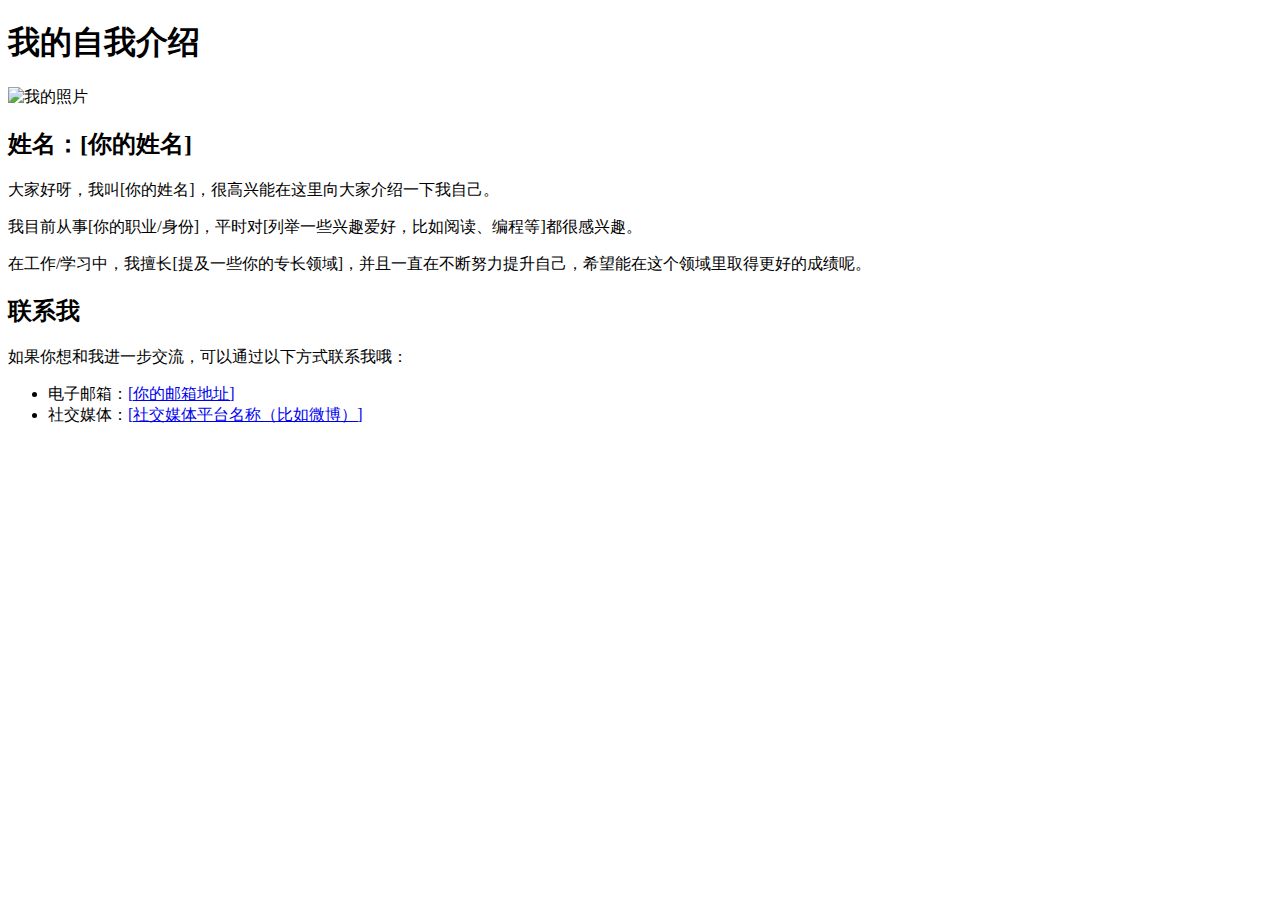
==== index.html @ 16d2dbd6 "Create index.html" ====
<!DOCTYPE html>
<html lang="en">

<head>
  <meta charset="UTF-8">
  <meta name="viewport" content="width=device-width, initial-scale=1.0">
  <link rel="stylesheet" href="styles.css">
  <title>自我介绍</title>
</head>

<body>
  <header>
    <h1>我的自我介绍</h1>
  </header>
  <section id="about-me">
    <img src="your_profile_picture.jpg" alt="我的照片" id="profile-pic">
    <div id="info">
      <h2>姓名：[你的姓名]</h2>
      <p>大家好呀，我叫[你的姓名]，很高兴能在这里向大家介绍一下我自己。</p>
      <p>我目前从事[你的职业/身份]，平时对[列举一些兴趣爱好，比如阅读、编程等]都很感兴趣。</p>
      <p>在工作/学习中，我擅长[提及一些你的专长领域]，并且一直在不断努力提升自己，希望能在这个领域里取得更好的成绩呢。</p>
    </div>
  </section>
  <section id="contact">
    <h2>联系我</h2>
    <p>如果你想和我进一步交流，可以通过以下方式联系我哦：</p>
    <ul>
      <li>电子邮箱：<a href="mailto:[你的邮箱地址]">[你的邮箱地址]</a></li>
      <li>社交媒体：<a href="[你的社交媒体链接，比如微博链接等]">[社交媒体平台名称（比如微博）]</a></li>
    </ul>
  </section>
  <script src="script.js"></script>
</body>

</html>
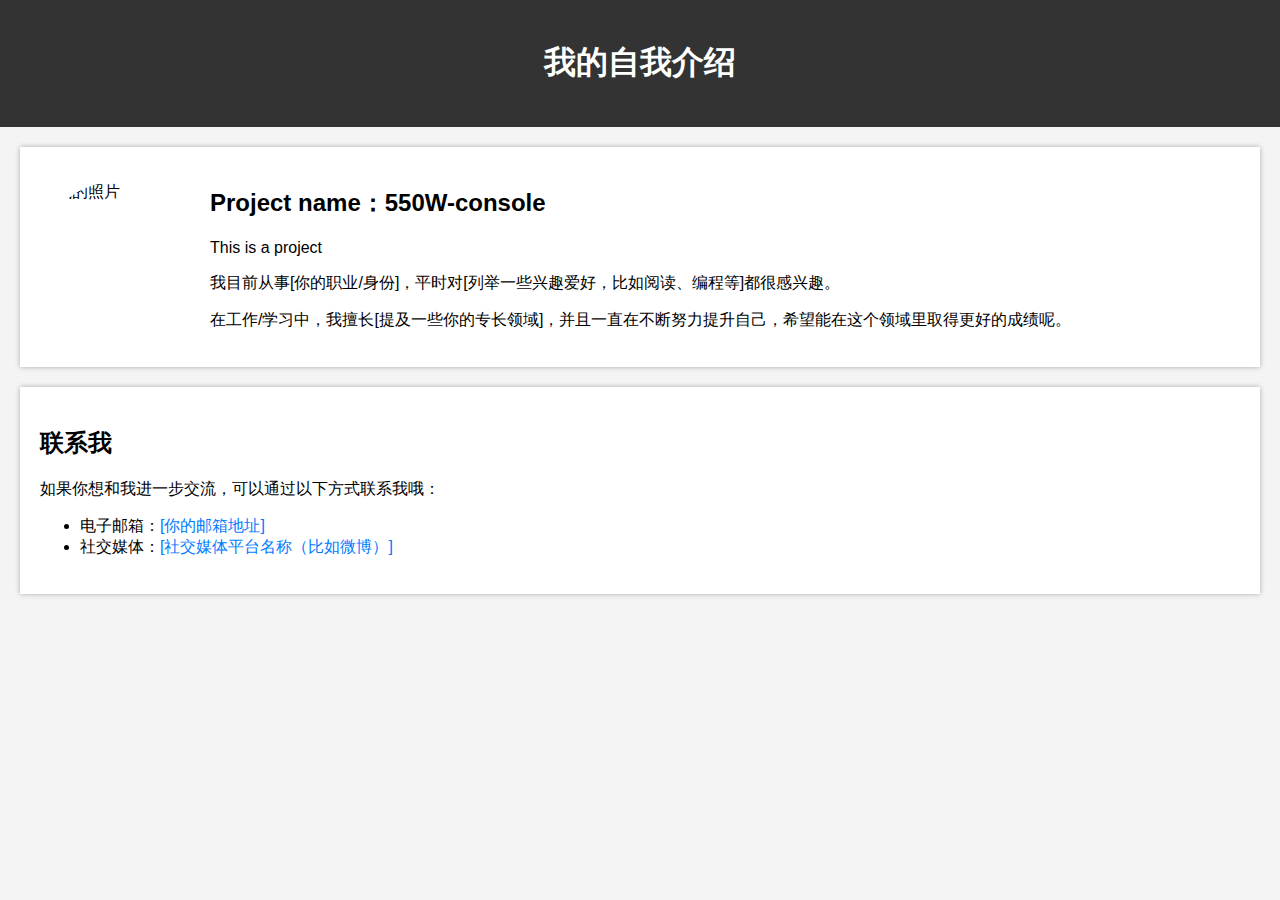
==== commit 7ca864fc: "Update index.html" ====
--- a/index.html
+++ b/index.html
@@ -15,8 +15,8 @@
   <section id="about-me">
     <img src="your_profile_picture.jpg" alt="我的照片" id="profile-pic">
     <div id="info">
-      <h2>姓名：[你的姓名]</h2>
-      <p>大家好呀，我叫[你的姓名]，很高兴能在这里向大家介绍一下我自己。</p>
+      <h2>Project name：550W-console</h2>
+      <p>This is a project </p>
       <p>我目前从事[你的职业/身份]，平时对[列举一些兴趣爱好，比如阅读、编程等]都很感兴趣。</p>
       <p>在工作/学习中，我擅长[提及一些你的专长领域]，并且一直在不断努力提升自己，希望能在这个领域里取得更好的成绩呢。</p>
     </div>
--- a/styles.css
+++ b/styles.css
@@ -0,0 +1,41 @@
+body {
+  font-family: Arial, sans-serif;
+  margin: 0;
+  padding: 0;
+  background-color: #f4f4f4;
+}
+
+header {
+  background-color: #333;
+  color: white;
+  text-align: center;
+  padding: 20px;
+}
+
+section {
+  padding: 20px;
+  margin: 20px;
+  background-color: white;
+  box-shadow: 0 0 5px rgba(0, 0, 0, 0.3);
+}
+
+#about-me {
+  display: flex;
+  align-items: center;
+}
+
+#profile-pic {
+  width: 150px;
+  height: 150px;
+  border-radius: 50%;
+  margin-right: 20px;
+}
+
+#contact a {
+  color: #007bff;
+  text-decoration: none;
+}
+
+#contact a:hover {
+  text-decoration: underline;
+}
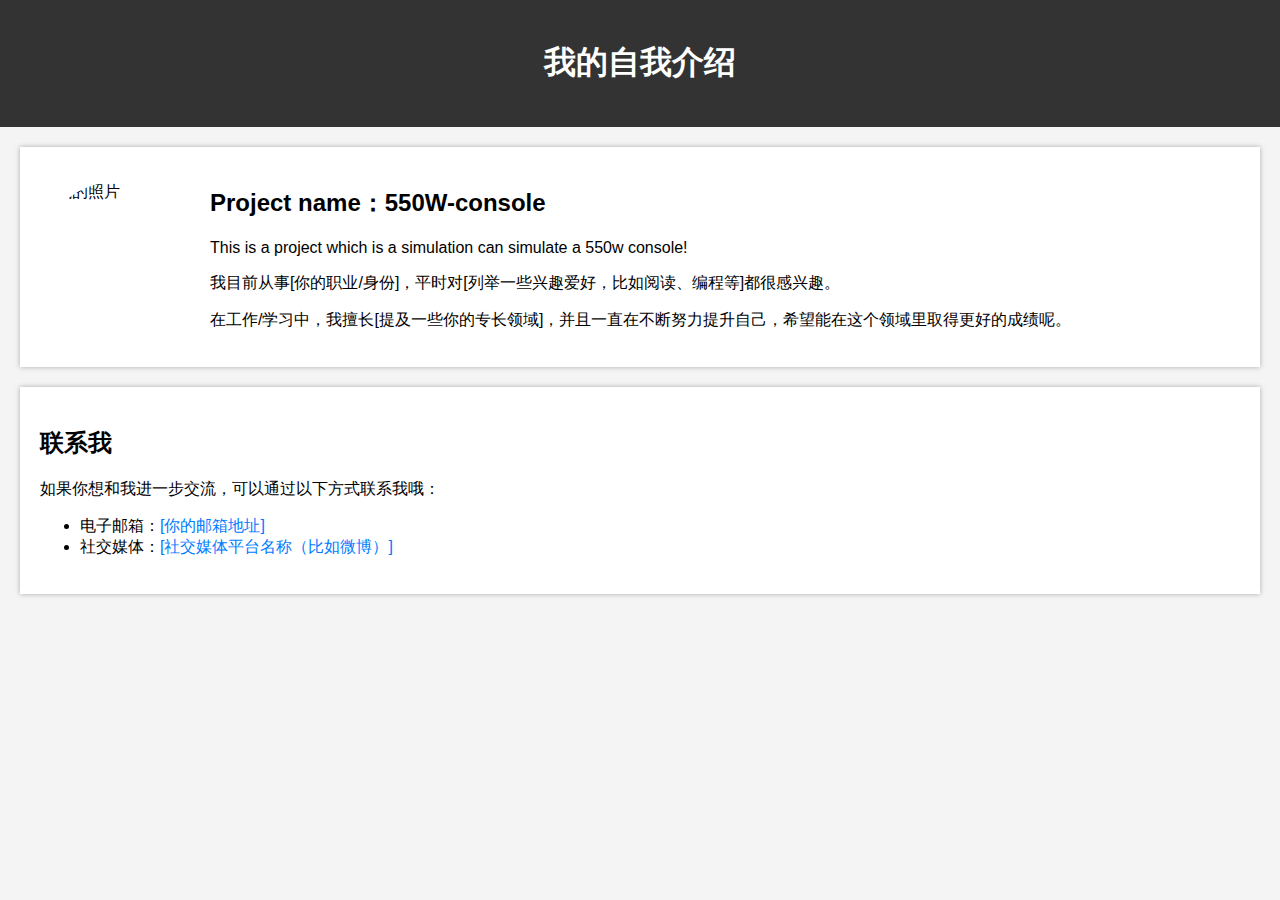
==== commit 89bce8dc: "Update index.html" ====
--- a/index.html
+++ b/index.html
@@ -16,7 +16,7 @@
     <img src="your_profile_picture.jpg" alt="我的照片" id="profile-pic">
     <div id="info">
       <h2>Project name：550W-console</h2>
-      <p>This is a project </p>
+      <p>This is a project which is a simulation can simulate a 550w console!</p>
       <p>我目前从事[你的职业/身份]，平时对[列举一些兴趣爱好，比如阅读、编程等]都很感兴趣。</p>
       <p>在工作/学习中，我擅长[提及一些你的专长领域]，并且一直在不断努力提升自己，希望能在这个领域里取得更好的成绩呢。</p>
     </div>
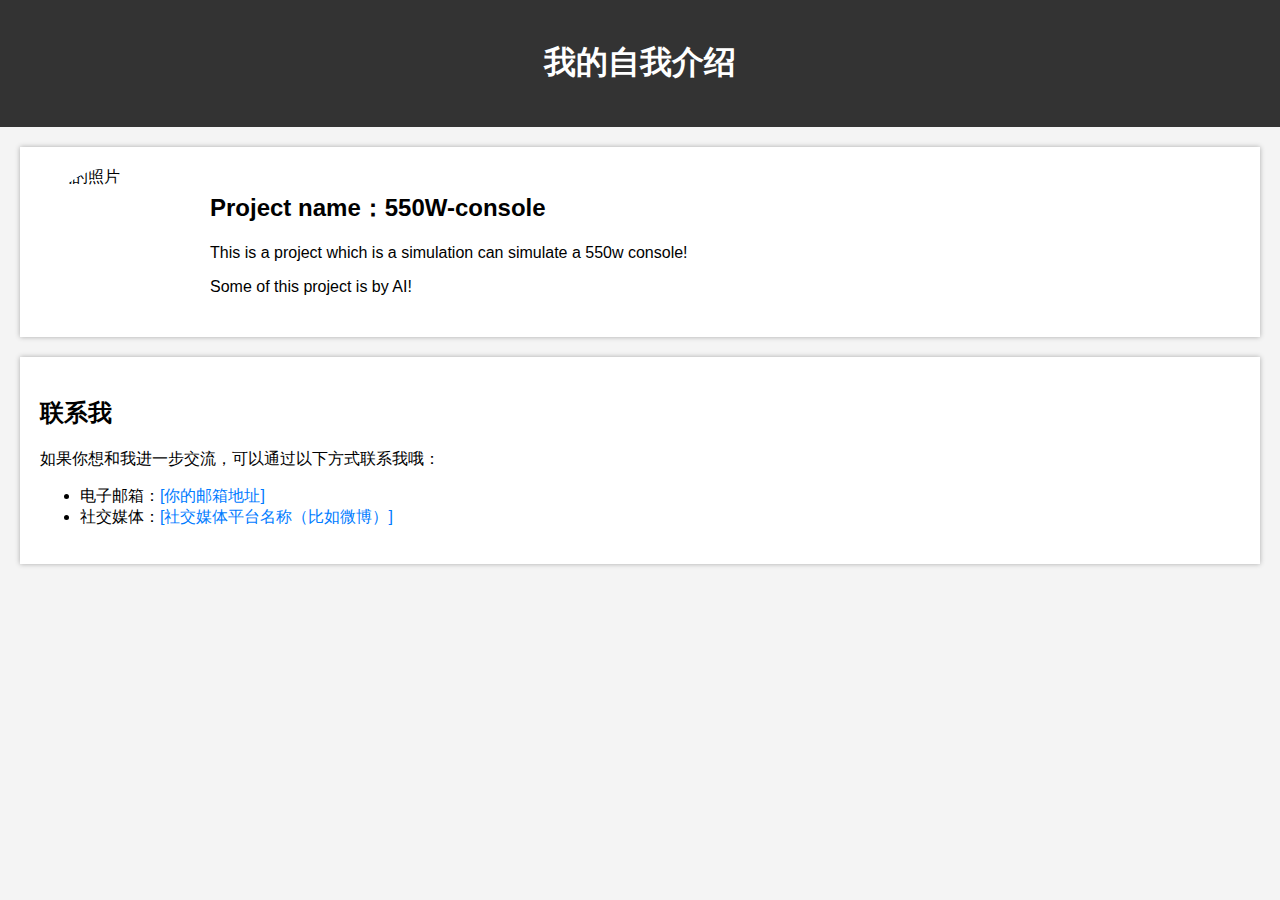
==== commit 162bb5ac: "Update index.html" ====
--- a/index.html
+++ b/index.html
@@ -17,8 +17,7 @@
     <div id="info">
       <h2>Project name：550W-console</h2>
       <p>This is a project which is a simulation can simulate a 550w console!</p>
-      <p>我目前从事[你的职业/身份]，平时对[列举一些兴趣爱好，比如阅读、编程等]都很感兴趣。</p>
-      <p>在工作/学习中，我擅长[提及一些你的专长领域]，并且一直在不断努力提升自己，希望能在这个领域里取得更好的成绩呢。</p>
+      <p>Some of this project is by AI!</p>
     </div>
   </section>
   <section id="contact">
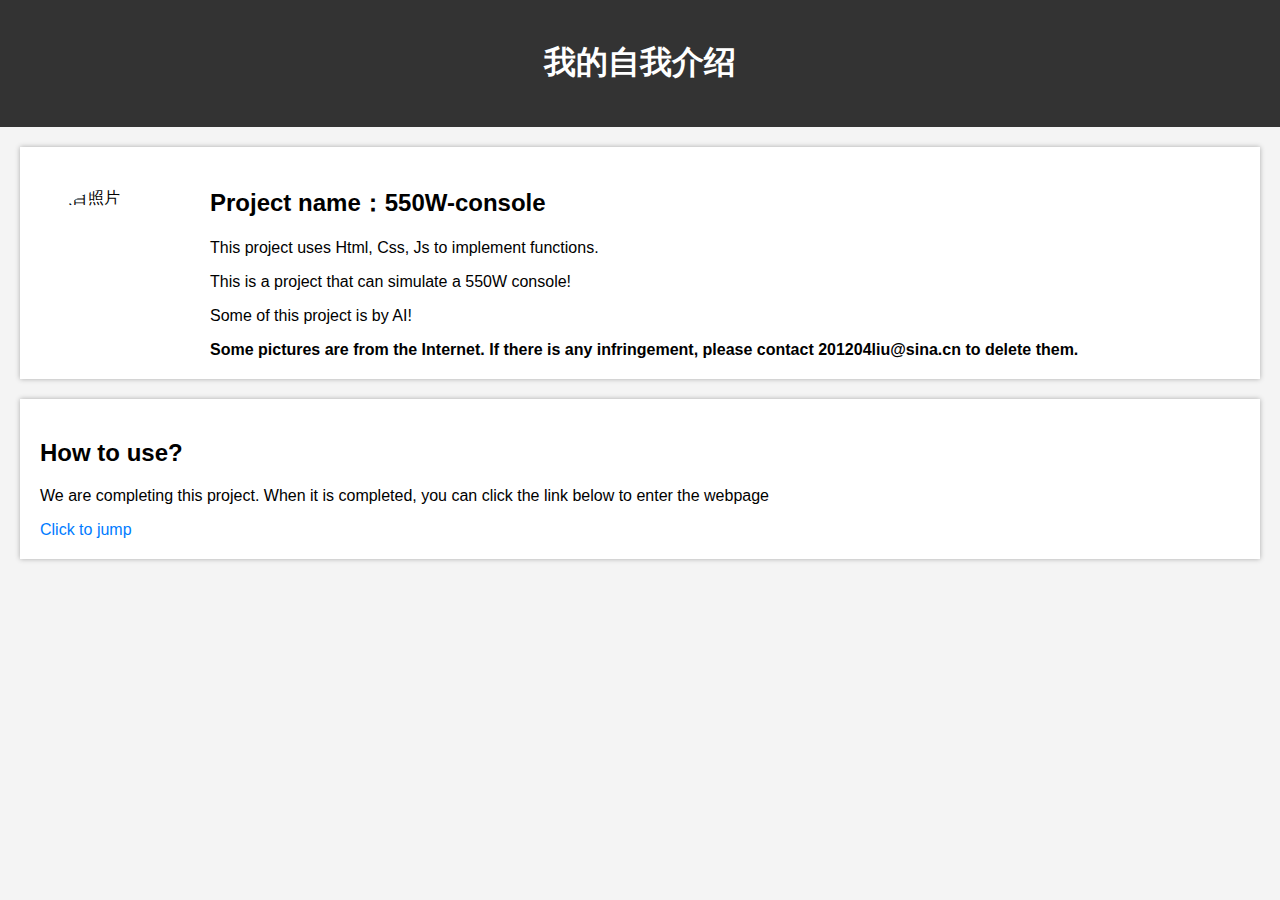
==== commit 2ddfade8: "Update index.html" ====
--- a/index.html
+++ b/index.html
@@ -13,20 +13,19 @@
     <h1>我的自我介绍</h1>
   </header>
   <section id="about-me">
-    <img src="your_profile_picture.jpg" alt="我的照片" id="profile-pic">
+    <img src="info.jpg" alt="项目照片" id="profile-pic">
     <div id="info">
       <h2>Project name：550W-console</h2>
-      <p>This is a project which is a simulation can simulate a 550w console!</p>
+      <p>This project uses Html, Css, Js to implement functions.</p>
+      <p>This is a project that can simulate a 550W console!</p>
       <p>Some of this project is by AI!</p>
+      <b>Some pictures are from the Internet. If there is any infringement, please contact 201204liu@sina.cn to delete them.</b>
     </div>
   </section>
   <section id="contact">
-    <h2>联系我</h2>
-    <p>如果你想和我进一步交流，可以通过以下方式联系我哦：</p>
-    <ul>
-      <li>电子邮箱：<a href="mailto:[你的邮箱地址]">[你的邮箱地址]</a></li>
-      <li>社交媒体：<a href="[你的社交媒体链接，比如微博链接等]">[社交媒体平台名称（比如微博）]</a></li>
-    </ul>
+    <h2>How to use?</h2>
+    <p>We are completing this project. When it is completed, you can click the link below to enter the webpage</p>
+    <a href="https://liuk-bj.github.io/550W-console/code/index.html">Click to jump</a>
   </section>
   <script src="script.js"></script>
 </body>
